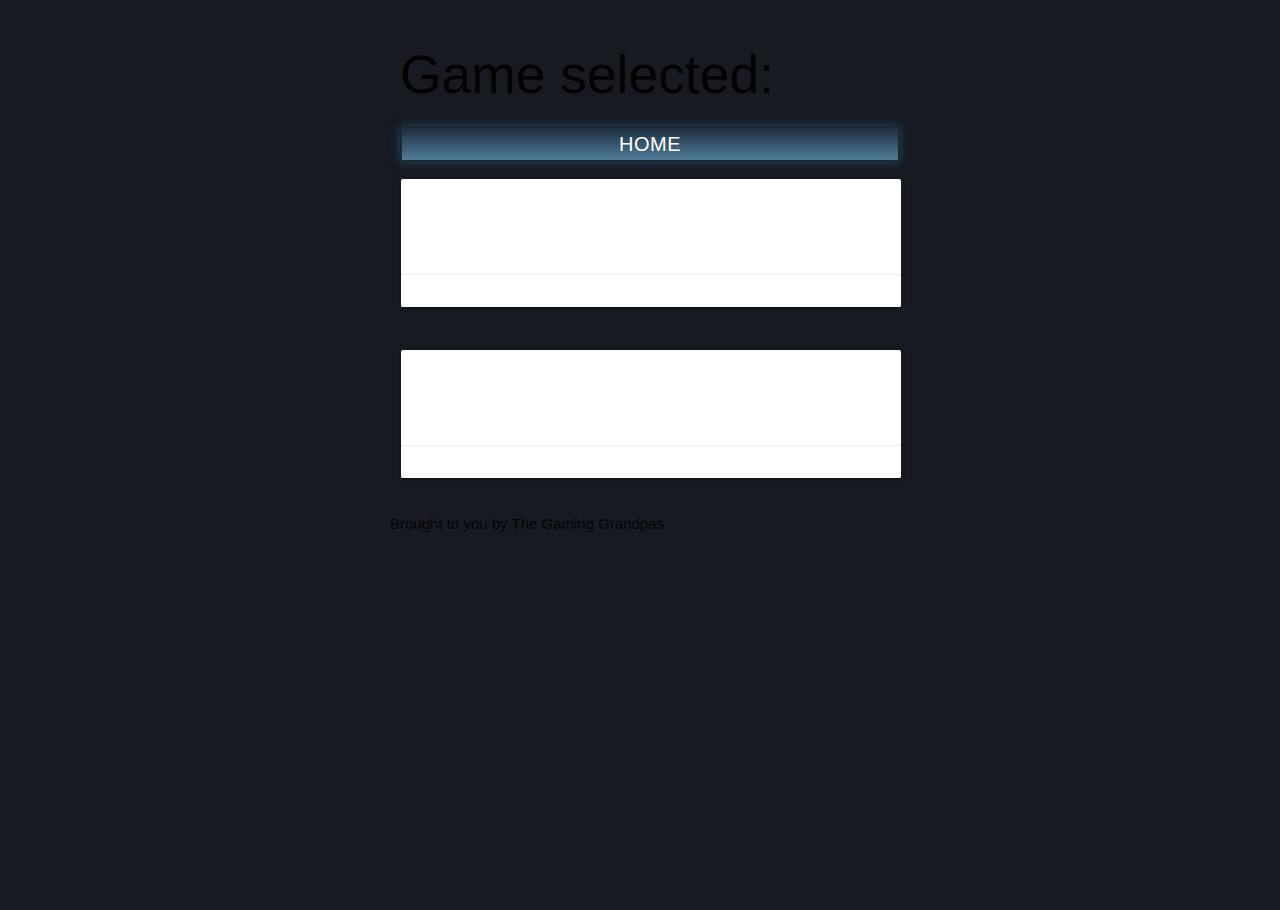
==== results.html @ 0eb34501 "Group Work Day 4" ====
<!DOCTYPE html>
<html lang="en">
<head>
  <meta charset="UTF-8">
  <meta http-equiv="X-UA-Compatible" content="IE=edge">
  <meta name="viewport" content="width=device-width, initial-scale=1.0">
  <link rel="stylesheet" href="https://cdnjs.cloudflare.com/ajax/libs/materialize/1.0.0/css/materialize.min.css">
  <link rel="preconnect" href="https://fonts.googleapis.com">
  <link rel="preconnect" href="https://fonts.gstatic.com" crossorigin>    
  <!-- <link href="https://fonts.googleapis.com/css2?family=Alumni+Sans+Pinstripe:ital@1&family=Fira+Code&family=Passion+One:wght@700&family=Permanent+Marker&family=Silkscreen&display=swap" rel="stylesheet"> -->
  <link href="https://fonts.googleapis.com/css2?family=Alumni+Sans+Pinstripe:ital@1&family=Fira+Code&family=Nanum+Pen+Script&family=Passion+One:wght@700&family=Permanent+Marker&family=Silkscreen&display=swap" rel="stylesheet">
  <link rel="stylesheet" href="./assets/css/results.style.css">
  <title>Document</title>
</head>
<body>
  <!-- <h1>Here is where we would display the actual buying options for the game selected on the previous page</h1> -->
  
  
  <div class = "heading-nav-bar">
    <h2 id="test-heading"> Game selected: <span id='searchedGame'></span></h2>
    
    <button id="backButton" class="btn btn-primary"> Home </button>


   
    


  </div>        

  
    <div class  = "content">

        <!-- card 1 -->
        <div class="row" id="card1">
            <div class="col s12 m6">
              <div class="card">
                <div class="card-content white-text">
                  <span class="card-title" id='notice'>Cheap Shark</span>
                  <ul id="cheap-shark"></ul>
                </div>
                <div class="card-action">
                  <!-- <a href="#">This is a link</a>
                  <a href="#">This is a link</a> -->
                </div>
              </div>
            </div>  
          </div>


          <!-- card 2 -->
          <div class="row">
            <div class="col s12 m6">
              <div class="card">
                <div class="card-content white-text">
                  <span class="card-title">Is There Any Deal</span>
                  <ul id="ITAD"></ul>
                </div>
                <div class="card-action">
                </div>
              </div>
            </div>
          </div>

    </div>
        <footer class="footer">

            <p>Brought to you by The Gaming Grandpas</p>

        </footer>



    <div class = "placeholder" id = "placeholder">

    <script src="./assets/js/ITAD.js"></script>

  <script src="./assets/js/results.js"></script>
</body>
</html>
---- assets/css/results.style.css ----
body {
    background-color: #171a21;
    height: 100vh;
    max-width:  500px;
    margin: auto;
}

.card {
    width: 500px;
}

.header {
    background-color: #1b2838;
    background-size: auto;
    color: #ffffff;
    font-size: 35px;
    text-align: center;
    font-family: 'Silkscreen';
    padding: 0 5px ;
}

.card-header {
    background-color: #1b2838;
    color: #ffffff;
    font-family: 'Silkscreen';
    text-align: center;
}

.card-body {
    font-size: 25px;
    text-align: center;
    width: 250px;
}

.heading-nav-bar {
    margin: 10px;
    display: flex;
    flex-direction: column;
    flex-wrap: nowrap;
    align-content: center;
    align-items: stretch;
    justify-content: center;
    max-width: 500px;
}

#backButton {
  font-size: 20px;
  position: relative;
  color: white;
  width: 500px;
  transition: background-position .7s,box-shadow .4s;
  background-size: 110%;
  
}

#backButton {
  box-shadow: 0px 0px 0px 2px #1b2838 inset, 0px 0px 10px 0px #2a475e;
  background-image: linear-gradient(to bottom, #1b2838, rgba(126, 94, 162, 0.51));
}
#backButton:hover {
  box-shadow: 0px 0px 0px 2px rgba(255, 255, 255, 0.16) inset, 0px 0px 30px 0px #1b2838;
}
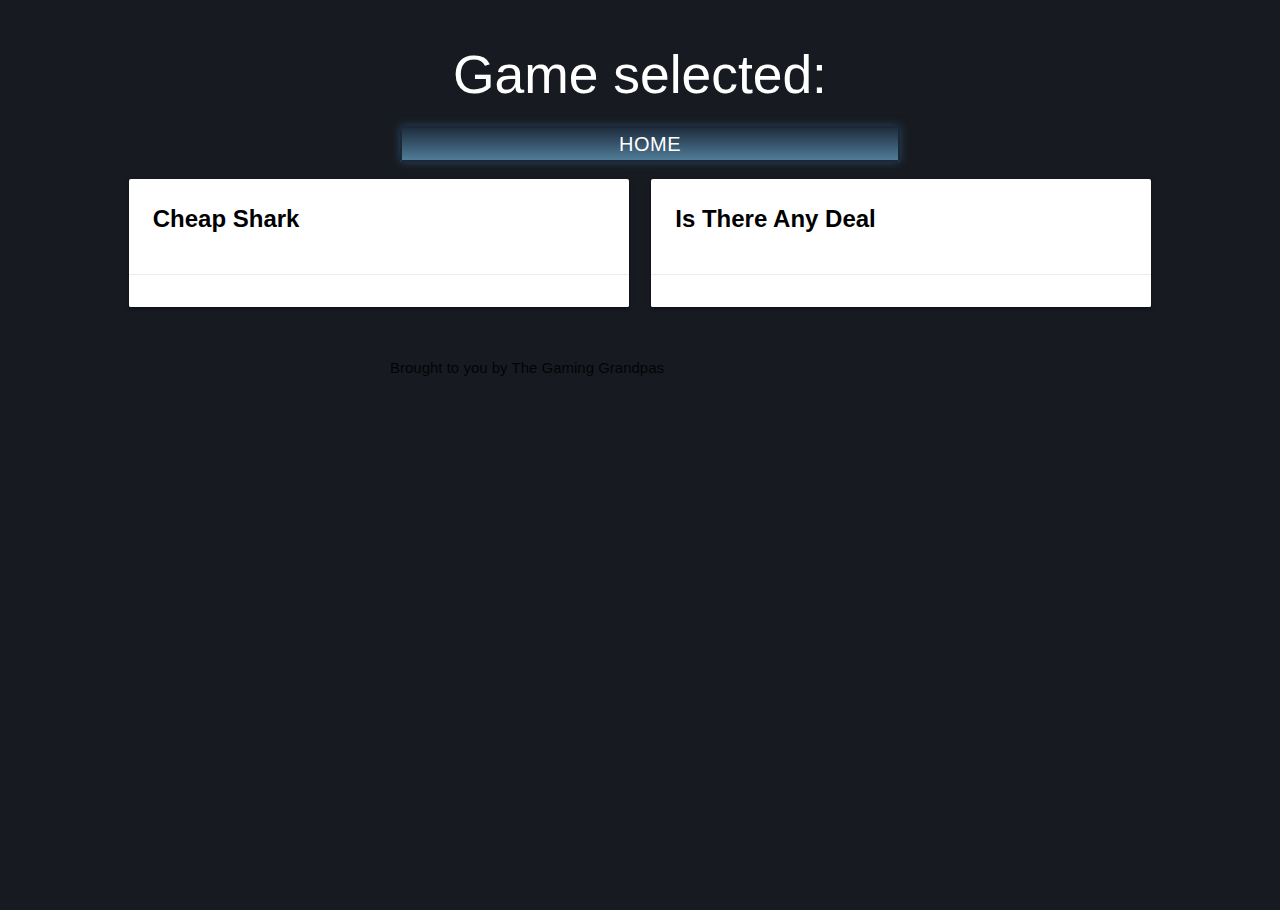
==== commit 2f52c692: "ITAD Display" ====
--- a/results.html
+++ b/results.html
@@ -53,7 +53,7 @@
             <div class="col s12 m6">
               <div class="card">
                 <div class="card-content white-text">
-                  <span class="card-title">Is There Any Deal</span>
+                  <span class="card-title" style="color: black; font-weight: bold;">Is There Any Deal</span>
                   <ul id="ITAD"></ul>
                 </div>
                 <div class="card-action">
@@ -73,8 +73,9 @@
 
     <div class = "placeholder" id = "placeholder">
 
-    <script src="./assets/js/ITAD.js"></script>
-
+      
+  <script src="./assets/js/ITAD.js"></script>
+  <!-- <script src="./assets/js/ITADeal.js"></script> -->
   <script src="./assets/js/results.js"></script>
 </body>
 </html>--- a/assets/css/results.style.css
+++ b/assets/css/results.style.css
@@ -60,3 +60,30 @@
 #backButton:hover {
   box-shadow: 0px 0px 0px 2px rgba(255, 255, 255, 0.16) inset, 0px 0px 30px 0px #1b2838;
 }
+
+.content {
+  display: flex;
+  justify-content: center;
+}
+
+#cheap-shark {
+  color: black;
+}
+
+.dealListing {
+  background-color:rgba(126, 94, 162, 0.51);
+  margin: 15px;
+  display: flex;
+  justify-content: space-between;
+}
+
+#notice {
+  color: black;
+  font-weight: bold;
+}
+
+#test-heading {
+  color: white;
+  display:flex;
+  justify-content: center;
+}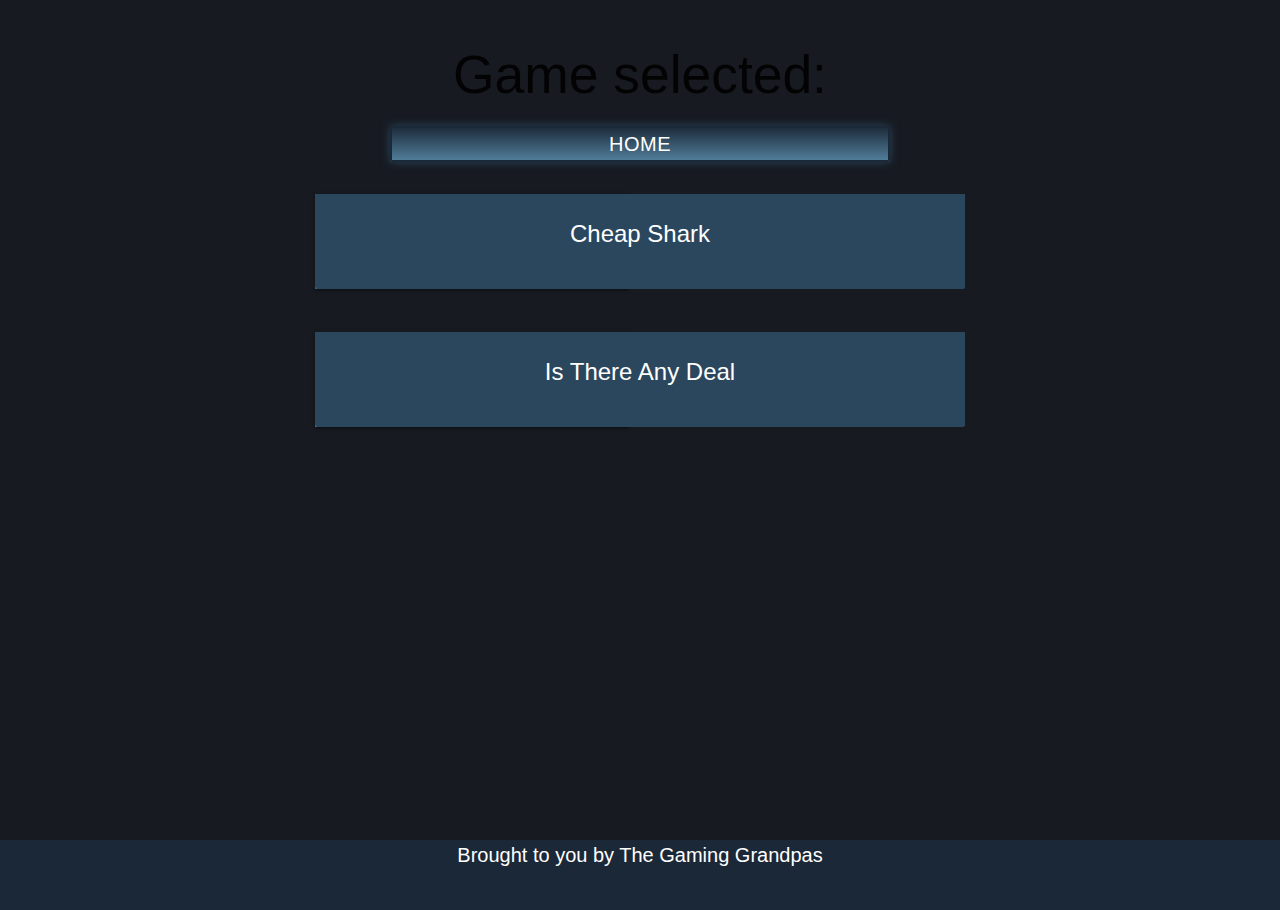
==== commit 6a516705: "changed the styling on the results page" ====
--- a/results.html
+++ b/results.html
@@ -16,33 +16,33 @@
   <!-- <h1>Here is where we would display the actual buying options for the game selected on the previous page</h1> -->
   
   
-  <div class = "heading-nav-bar">
+  <div class = "heading-nav-bar"></div>
     <h2 id="test-heading"> Game selected: <span id='searchedGame'></span></h2>
-    
+    <div class="home-button">
     <button id="backButton" class="btn btn-primary"> Home </button>
-
+    </div>
 
    
     
 
 
-  </div>        
+        
 
   
     <div class  = "content">
 
         <!-- card 1 -->
         <div class="row" id="card1">
-            <div class="col s12 m6">
+            <div class="col l6 s12">
               <div class="card">
                 <div class="card-content white-text">
                   <span class="card-title" id='notice'>Cheap Shark</span>
                   <ul id="cheap-shark"></ul>
                 </div>
-                <div class="card-action">
-                  <!-- <a href="#">This is a link</a>
-                  <a href="#">This is a link</a> -->
-                </div>
+                <!-- <div class="card-action">
+                   <a href="#">This is a link</a>
+                  <a href="#">This is a link</a>
+                </div> -->
               </div>
             </div>  
           </div>
@@ -50,14 +50,14 @@
 
           <!-- card 2 -->
           <div class="row">
-            <div class="col s12 m6">
+            <div class="col l6 s12">
               <div class="card">
                 <div class="card-content white-text">
-                  <span class="card-title" style="color: black; font-weight: bold;">Is There Any Deal</span>
+                  <span class="card-title">Is There Any Deal</span>
                   <ul id="ITAD"></ul>
                 </div>
-                <div class="card-action">
-                </div>
+                <!-- <div class="card-action">
+                </div> -->
               </div>
             </div>
           </div>
@@ -73,9 +73,8 @@
 
     <div class = "placeholder" id = "placeholder">
 
-      
-  <script src="./assets/js/ITAD.js"></script>
-  <!-- <script src="./assets/js/ITADeal.js"></script> -->
+    <script src="./assets/js/ITAD.js"></script>
+
   <script src="./assets/js/results.js"></script>
 </body>
 </html>--- a/assets/css/results.style.css
+++ b/assets/css/results.style.css
@@ -1,12 +1,50 @@
 body {
     background-color: #171a21;
     height: 100vh;
-    max-width:  500px;
-    margin: auto;
+    /* max-width:  500px; */
+    /* margin: auto; */
 }
 
-.card {
+/* .card {
     width: 500px;
+} */
+/* 
+.card .card-content {
+  display: flex;
+  flex-direction: row-reverse;
+  align-content: center;
+  justify-content: space-between;
+  align-items: center;
+  flex-wrap: nowrap;
+  margin: 0;
+} */
+
+.home-button {
+  display: flex;
+  justify-content: center;
+  margin-bottom: 25px;
+}
+
+.content {
+  display: flex;
+  justify-content: center;
+  width: 100%;
+}
+
+.card .card-content {
+  text-align: center;
+  width: 650px;
+  background-color: #2a475e;
+}
+
+.row .col {
+  display: flex;
+  display: inline-block;
+  margin: 0;
+}
+
+#test-heading {
+  text-align: center;
 }
 
 .header {
@@ -61,29 +99,31 @@
   box-shadow: 0px 0px 0px 2px rgba(255, 255, 255, 0.16) inset, 0px 0px 30px 0px #1b2838;
 }
 
-.content {
-  display: flex;
-  justify-content: center;
+.footer {
+  background-color: #1b2838;
+  color: #ffffff;
+  text-align: center;
+  height: 70px;
+  font-size: 20px;
+  width: 100%;
 }
 
-#cheap-shark {
-  color: black;
+body > footer {
+  position: sticky;
+  top: 100vh;
 }
 
-.dealListing {
-  background-color:rgba(126, 94, 162, 0.51);
-  margin: 15px;
-  display: flex;
-  justify-content: space-between;
+
+@media only screen and (min-width: 650px) {
+  .content {
+    flex-wrap: wrap;
+    width: 100%;
+  }
 }
 
-#notice {
-  color: black;
-  font-weight: bold;
+@media only screen and (min-width: 1025px) {
+  .content {
+    flex-wrap: wrap;
+    width: 100%;
+  }
 }
-
-#test-heading {
-  color: white;
-  display:flex;
-  justify-content: center;
-}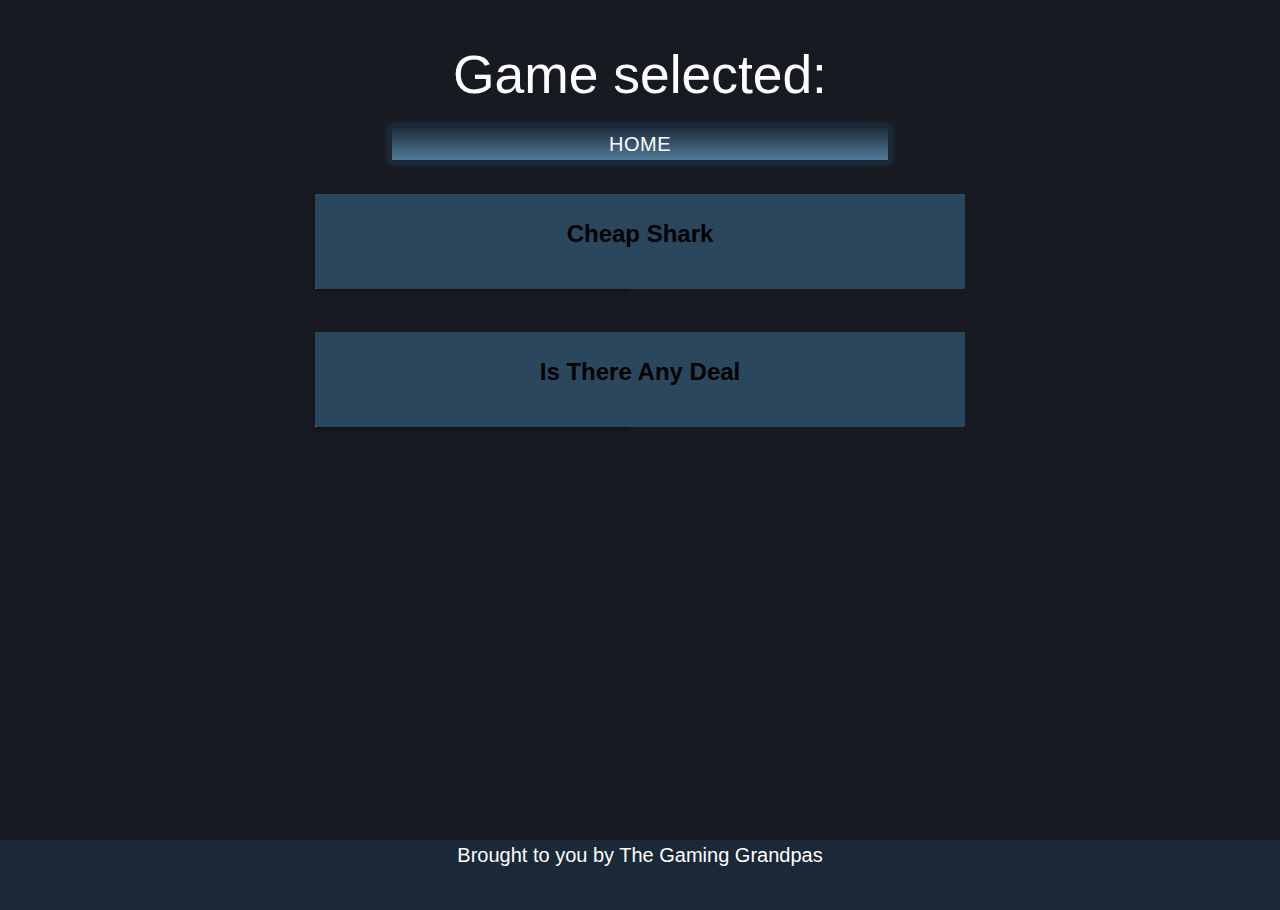
==== commit 001cc7ec: "Merge pull request #15 from Project1TeamThree/shane" ====
--- a/results.html
+++ b/results.html
@@ -18,6 +18,10 @@
   
   <div class = "heading-nav-bar"></div>
     <h2 id="test-heading"> Game selected: <span id='searchedGame'></span></h2>
+
+    <div id="gameInfo"></div>
+    
+
     <div class="home-button">
     <button id="backButton" class="btn btn-primary"> Home </button>
     </div>
@@ -53,7 +57,7 @@
             <div class="col l6 s12">
               <div class="card">
                 <div class="card-content white-text">
-                  <span class="card-title">Is There Any Deal</span>
+                  <span class="card-title" style="color: black; font-weight: bold;">Is There Any Deal</span>
                   <ul id="ITAD"></ul>
                 </div>
                 <!-- <div class="card-action">
@@ -73,8 +77,9 @@
 
     <div class = "placeholder" id = "placeholder">
 
-    <script src="./assets/js/ITAD.js"></script>
-
+      
+  <script src="./assets/js/ITAD.js"></script>
+  <!-- <script src="./assets/js/ITADeal.js"></script> -->
   <script src="./assets/js/results.js"></script>
 </body>
 </html>--- a/assets/css/results.style.css
+++ b/assets/css/results.style.css
@@ -99,6 +99,32 @@
   box-shadow: 0px 0px 0px 2px rgba(255, 255, 255, 0.16) inset, 0px 0px 30px 0px #1b2838;
 }
 
+
+
+
+
+.dealListing {
+  background-color:rgba(126, 94, 162, 0.51);
+  margin: 15px;
+  display: flex;
+  justify-content: space-between;
+}
+
+#notice {
+  color: black;
+  font-weight: bold;
+}
+
+#test-heading {
+  color: white;
+  display:flex;
+  justify-content: center;
+}
+
+#gameInfo {
+  color: white;
+}
+
 .footer {
   background-color: #1b2838;
   color: #ffffff;
@@ -127,3 +153,4 @@
     width: 100%;
   }
 }
+
